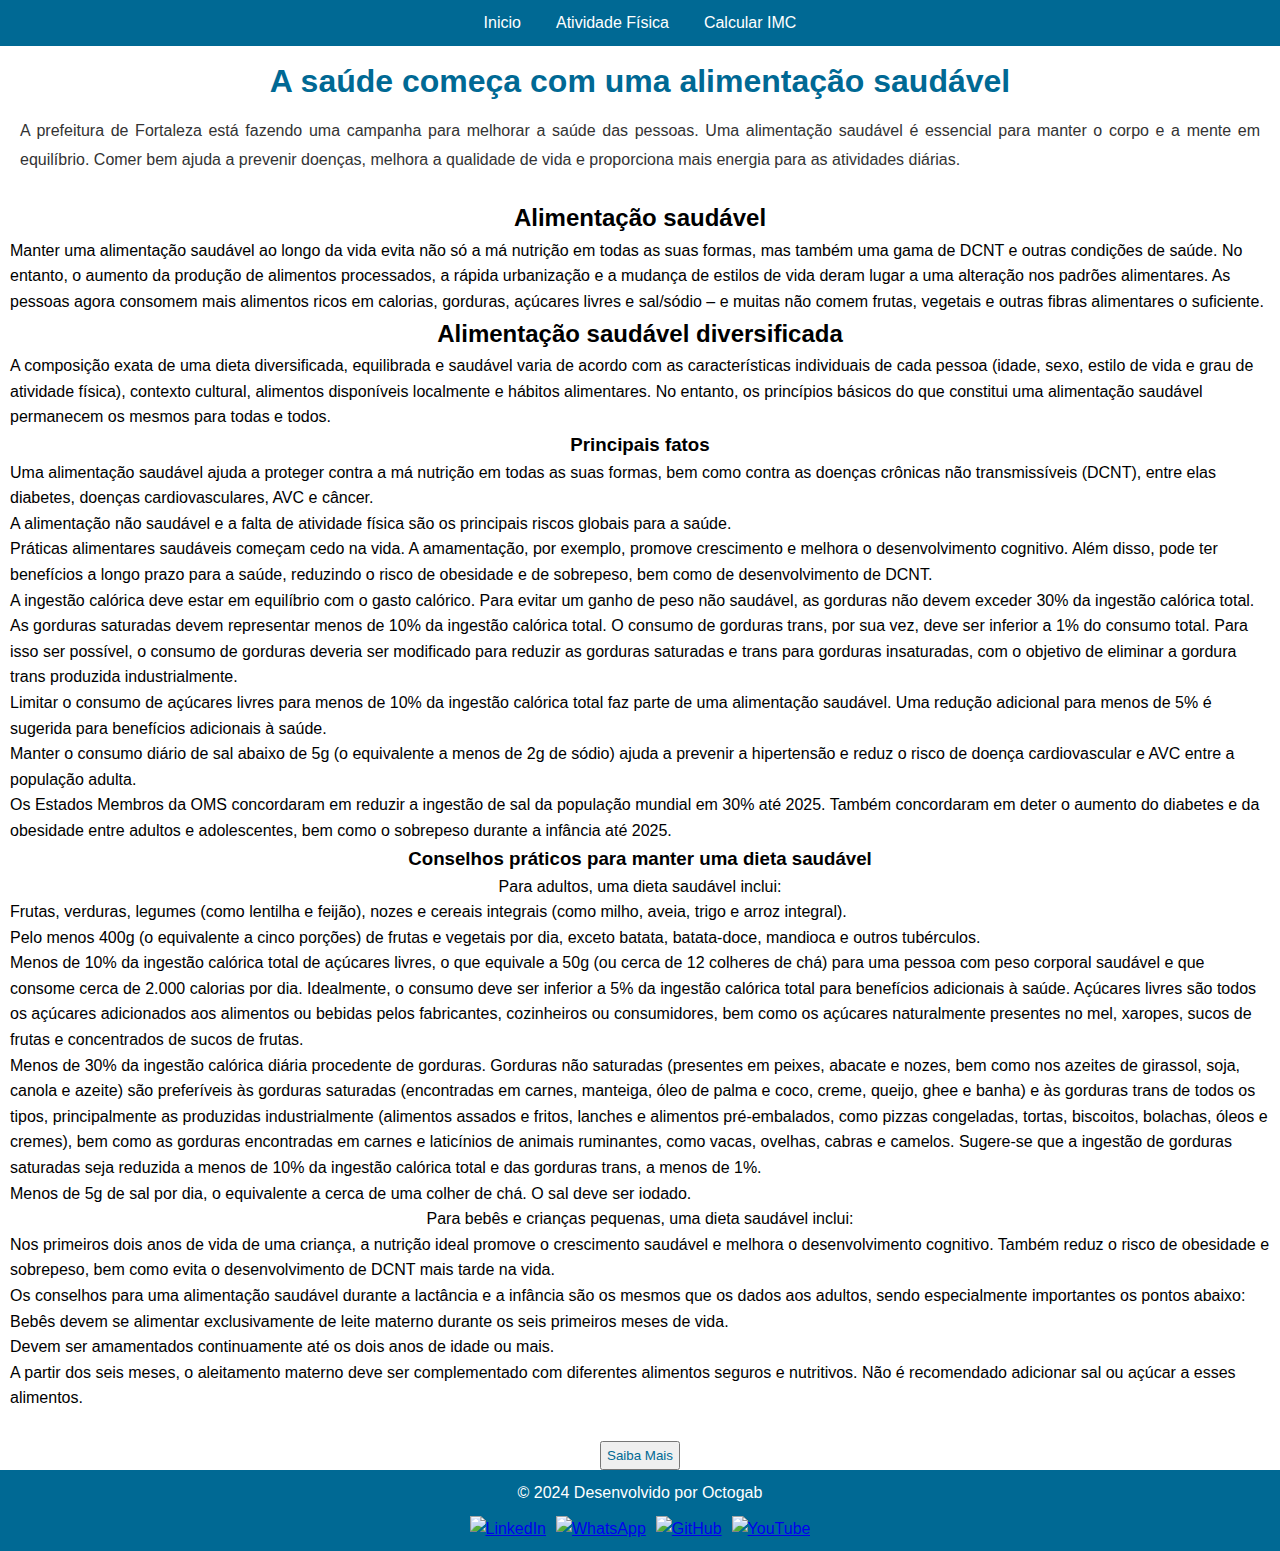
==== index.html @ 99943a86 "Iniciando Projeto" ====
<!DOCTYPE html>
<html lang="pt-BR">
<head>
    <meta charset="UTF-8">
    <meta name="viewport" content="width=device-width, initial-scale=1.0">
    <title> OctoGab </title>
    <link rel="stylesheet" href="./styles.css">
</head>
<body>
    <header>
        <nav>
            <ul>
                <li><a href="index.html">Inicio</a></li>
                <li><a href="fisica.html">Atividade Física</a></li>
                <li><a href="imc.html">Calcular IMC</a></li>
            </ul>
        </nav>
    </header>
    <main>
        <section>
            <h1>A saúde começa com uma alimentação saudável</h1>
            <p id="txt">
            A prefeitura de Fortaleza está fazendo uma campanha para melhorar a saúde das pessoas. 
            Uma alimentação saudável é essencial para manter o corpo e a mente em equilíbrio. 
            Comer bem ajuda a prevenir doenças, melhora a qualidade de vida e proporciona mais energia para as atividades diárias.
            </p>
            <h2>Alimentação saudável</h2>
            <p>
            Manter uma alimentação saudável ao longo da vida evita não só a má nutrição em todas as suas formas, mas também uma gama de DCNT e outras condições de saúde. No entanto, o aumento da produção de alimentos processados, a rápida urbanização e a mudança de estilos de vida deram lugar a uma alteração nos padrões alimentares. As pessoas agora consomem mais alimentos ricos em calorias, gorduras, açúcares livres e sal/sódio – e muitas não comem frutas, vegetais e outras fibras alimentares o suficiente.
            </p>
            <h2>Alimentação saudável diversificada</h2>
            <p>
            A composição exata de uma dieta diversificada, equilibrada e saudável varia de acordo com as características individuais de cada pessoa (idade, sexo, estilo de vida e grau de atividade física), contexto cultural, alimentos disponíveis localmente e hábitos alimentares. No entanto, os princípios básicos do que constitui uma alimentação saudável permanecem os mesmos para todas e todos.
            </p>
            <h3>Principais fatos</h3>
            <ul>
            <li>Uma alimentação saudável ajuda a proteger contra a má nutrição em todas as suas formas, bem como contra as doenças crônicas não transmissíveis (DCNT), entre elas diabetes, doenças cardiovasculares, AVC e câncer.</li>
            <li>A alimentação não saudável e a falta de atividade física são os principais riscos globais para a saúde.</li>
            <li>Práticas alimentares saudáveis começam cedo na vida. A amamentação, por exemplo, promove crescimento e melhora o desenvolvimento cognitivo. Além disso, pode ter benefícios a longo prazo para a saúde, reduzindo o risco de obesidade e de sobrepeso, bem como de desenvolvimento de DCNT.</li>
            <li>A ingestão calórica deve estar em equilíbrio com o gasto calórico. Para evitar um ganho de peso não saudável, as gorduras não devem exceder 30% da ingestão calórica total.</li>
            <li>As gorduras saturadas devem representar menos de 10% da ingestão calórica total. O consumo de gorduras trans, por sua vez, deve ser inferior a 1% do consumo total. Para isso ser possível, o consumo de gorduras deveria ser modificado para reduzir as gorduras saturadas e trans para gorduras insaturadas, com o objetivo de eliminar a gordura trans produzida industrialmente.</li>
            <li>Limitar o consumo de açúcares livres para menos de 10% da ingestão calórica total faz parte de uma alimentação saudável. Uma redução adicional para menos de 5% é sugerida para benefícios adicionais à saúde.</li>
            <li>Manter o consumo diário de sal abaixo de 5g (o equivalente a menos de 2g de sódio) ajuda a prevenir a hipertensão e reduz o risco de doença cardiovascular e AVC entre a população adulta.</li>
            <li>Os Estados Membros da OMS concordaram em reduzir a ingestão de sal da população mundial em 30% até 2025. Também concordaram em deter o aumento do diabetes e da obesidade entre adultos e adolescentes, bem como o sobrepeso durante a infância até 2025.</li>
            </ul>
            <h3>Conselhos práticos para manter uma dieta saudável</h3>
            <p>
            Para adultos, uma dieta saudável inclui:
            </p>
            <ul>
            <li>Frutas, verduras, legumes (como lentilha e feijão), nozes e cereais integrais (como milho, aveia, trigo e arroz integral).</li>
            <li>Pelo menos 400g (o equivalente a cinco porções) de frutas e vegetais por dia, exceto batata, batata-doce, mandioca e outros tubérculos.</li>
            <li>Menos de 10% da ingestão calórica total de açúcares livres, o que equivale a 50g (ou cerca de 12 colheres de chá) para uma pessoa com peso corporal saudável e que consome cerca de 2.000 calorias por dia. Idealmente, o consumo deve ser inferior a 5% da ingestão calórica total para benefícios adicionais à saúde. Açúcares livres são todos os açúcares adicionados aos alimentos ou bebidas pelos fabricantes, cozinheiros ou consumidores, bem como os açúcares naturalmente presentes no mel, xaropes, sucos de frutas e concentrados de sucos de frutas.</li>
            <li>Menos de 30% da ingestão calórica diária procedente de gorduras. Gorduras não saturadas (presentes em peixes, abacate e nozes, bem como nos azeites de girassol, soja, canola e azeite) são preferíveis às gorduras saturadas (encontradas em carnes, manteiga, óleo de palma e coco, creme, queijo, ghee e banha) e às gorduras trans de todos os tipos, principalmente as produzidas industrialmente (alimentos assados e fritos, lanches e alimentos pré-embalados, como pizzas congeladas, tortas, biscoitos, bolachas, óleos e cremes), bem como as gorduras encontradas em carnes e laticínios de animais ruminantes, como vacas, ovelhas, cabras e camelos. Sugere-se que a ingestão de gorduras saturadas seja reduzida a menos de 10% da ingestão calórica total e das gorduras trans, a menos de 1%.</li>
            <li>Menos de 5g de sal por dia, o equivalente a cerca de uma colher de chá. O sal deve ser iodado.</li>
            </ul>
            <p>
            Para bebês e crianças pequenas, uma dieta saudável inclui:
            </p>
            <ul>
            <li>Nos primeiros dois anos de vida de uma criança, a nutrição ideal promove o crescimento saudável e melhora o desenvolvimento cognitivo. Também reduz o risco de obesidade e sobrepeso, bem como evita o desenvolvimento de DCNT mais tarde na vida.</li>
            <li>Os conselhos para uma alimentação saudável durante a lactância e a infância são os mesmos que os dados aos adultos, sendo especialmente importantes os pontos abaixo:</li>
            <ul>
                <li>Bebês devem se alimentar exclusivamente de leite materno durante os seis primeiros meses de vida.</li>
                <li>Devem ser amamentados continuamente até os dois anos de idade ou mais.</li>
                <li>A partir dos seis meses, o aleitamento materno deve ser complementado com diferentes alimentos seguros e nutritivos. Não é recomendado adicionar sal ou açúcar a esses alimentos.</li>
            </ul>
            </ul>
        </section>
            <button onclick="window.open('https://pt.wikipedia.org/wiki/Dieta_saudável', '_blank')">Saiba Mais</button>
        </section>
    </main>
    
    <footer>
        <p>&copy; 2024 Desenvolvido por Octogab</p>
        <div class="redes-sociais">
            <a href="https://www.linkedin.com/in/gabcostta" target="_blank">
                <img src="https://cdn-icons-png.flaticon.com/512/145/145807.png" alt="LinkedIn">
            </a>
            <a href="https://api.whatsapp.com/send/?phone=5585997539628&text&type=phone_number&app_absent=0" target="_blank">
                <img src="https://cdn-icons-png.flaticon.com/512/733/733585.png" alt="WhatsApp">
            </a>
            <a href="https://github.com/GabCostta" target="_blank">
                <img src="https://cdn-icons-png.flaticon.com/512/733/733609.png" alt="GitHub">
            </a>
            <a href="https://www.youtube.com/channel/UCsy9W9VO6udjaN-5IDAVyNg" target="_blank">
                <img src="https://cdn-icons-png.flaticon.com/512/1384/1384060.png" alt="YouTube">
            </a>
        </div>
    </footer>
    
</body>
</html></div>
---- styles.css ----
/* Define estilos globais para todos os elementos */
* {
    margin: 0;
    padding: 0;
    box-sizing: border-box;
}

/* Estilo para o corpo da página */
body {
    font-family: Arial, sans-serif;
    line-height: 1.6;
    display: flex;
    flex-direction: column;
    min-height: 100vh;
}

/* Estilo para o cabeçalho */
header {
    background-color: #006994;
    padding: 10px;
    text-align: center;
    color: #fff;
}

/* Estilo para a lista de navegação */
nav ul {
    list-style: none;
    display: flex;
    justify-content: center;
    gap: 15px;
}

/* Estilo para os links de navegação */
nav a {
    color: #fff;
    text-decoration: none;
    padding: 5px 10px;
    transition: background 0.3s;
}

nav a:hover {
    background-color: #004d70;
    border-radius: 5px;
}

/* Estilo para o título principal */
h1 {
    color: #006994;
    text-align: center;
}


/* Estilo para os parágrafos */
#txt{
    padding: 10px;
    color: #333;
    text-align: justify;
    line-height: 1.8;
    margin-bottom: 15px;
}

/* Estilo para as imagens */
#img1 {
    display: block;
    margin: 0 auto;
    max-width: 80%;
    height: auto;
}

/* Estilo para as seções */
section {
    margin-bottom: 20px;
    padding: 10px;
    display: flex;
    flex-direction: column;
    align-items: center;
}

/* Estilo para os botões */
button {
    display: block;
    padding: 5px;
    margin: 0 auto;
    color: #006994;
}

/* Estilo para as tabelas */
table {
    width: 100%;
    margin-top: 10px;
    border-collapse: collapse;
}

table, th, td {
    border: 1px solid #ddd;
    padding: 8px;
}

th {
    background-color: #006994;
    color: white;
    text-align: left;
}

/* Estilo para a galeria (adaptado para Flexbox) */
.gallery {
    width: 100%;
    padding: 25px;
    display: flex;
    flex-wrap: wrap; /* Permite quebra de linha para responsividade */
    justify-content: center;
    gap: 10px;
    list-style: none;
}

/* Estilo para as imagens da galeria */
.gallery img {
    width: 230px;
    height: 150px;
    display: block;
    border-radius: 8px;
    transition: transform 0.3s;
    object-fit: cover;
}

.gallery img:hover {
    transform: scale(1.10);
}

/* Estilo para o rodapé */
footer {
    background-color: #006994;
    color: #fff;
    text-align: center;
    padding: 10px 0;
    margin-top: auto;
}

/* Estilo para as redes sociais */
.redes-sociais {
    display: flex;
    justify-content: center;
    gap: 10px;
    margin-top: 10px;
}

.redes-sociais img {
    width: 30px;
    height: 30px;
}

/* Consultas de mídia para dispositivos móveis */
@media (max-width: 600px) {
    #img1 {
        max-width: 100%;
    }
}
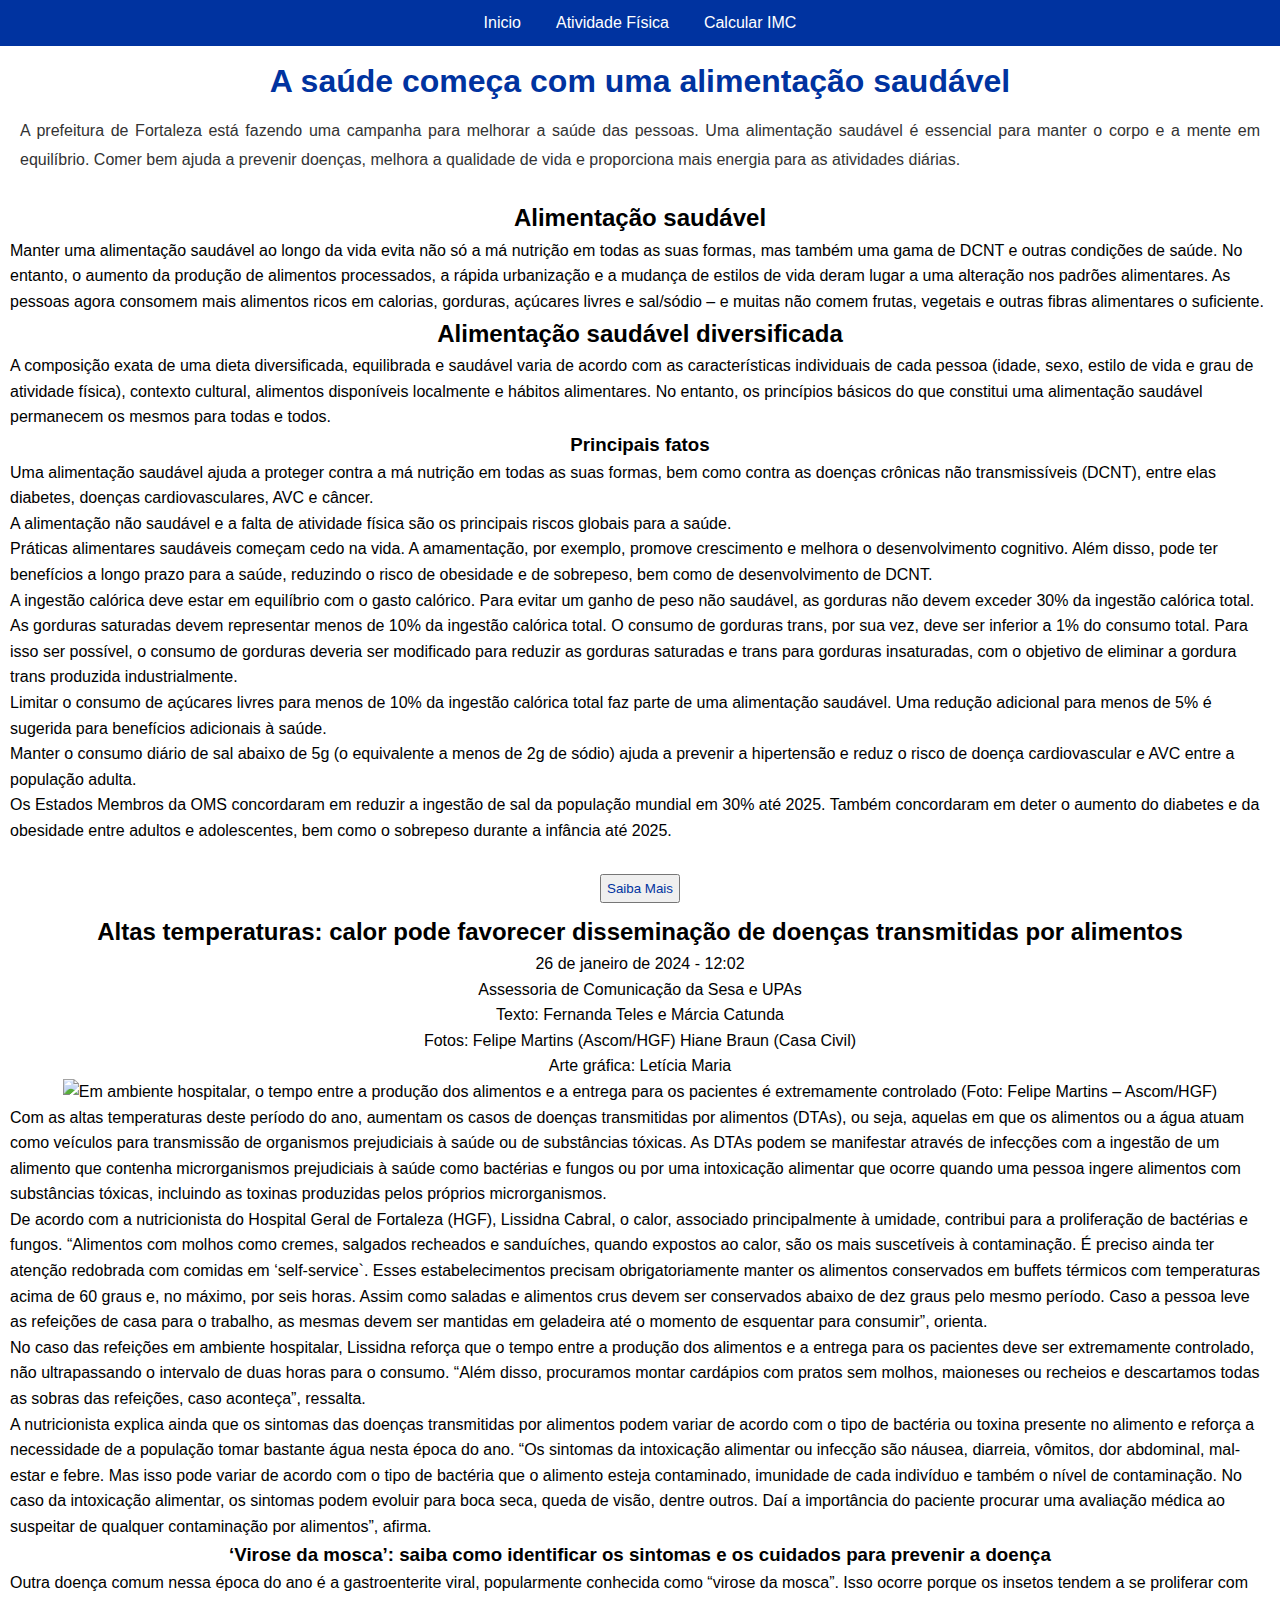
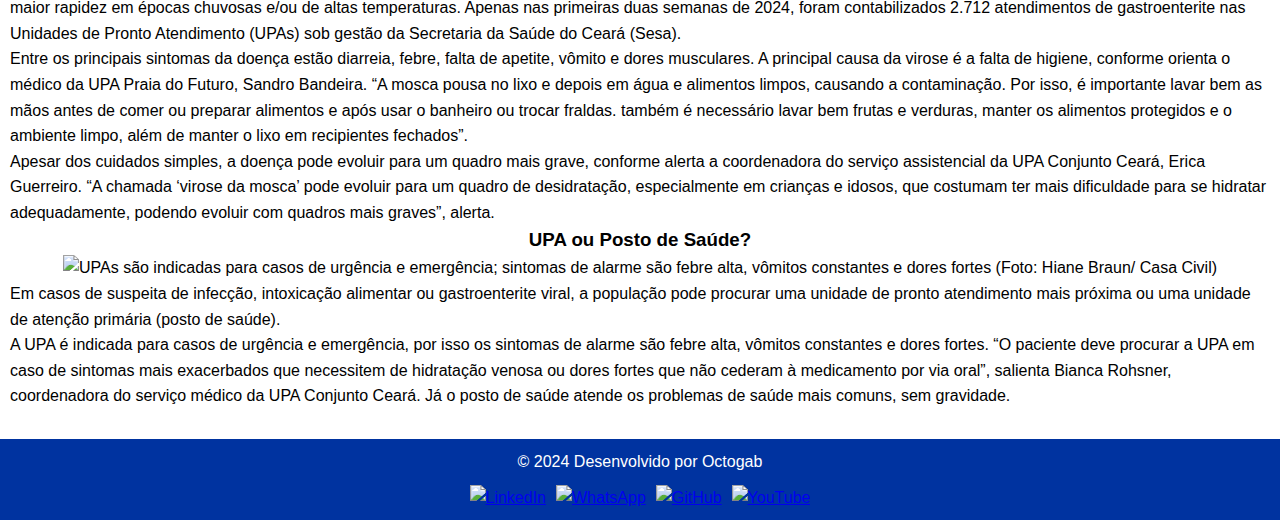
==== commit 82bbee9f: "Ajustando html e css inicial das pages" ====
--- a/index.html
+++ b/index.html
@@ -43,33 +43,32 @@
             <li>Manter o consumo diário de sal abaixo de 5g (o equivalente a menos de 2g de sódio) ajuda a prevenir a hipertensão e reduz o risco de doença cardiovascular e AVC entre a população adulta.</li>
             <li>Os Estados Membros da OMS concordaram em reduzir a ingestão de sal da população mundial em 30% até 2025. Também concordaram em deter o aumento do diabetes e da obesidade entre adultos e adolescentes, bem como o sobrepeso durante a infância até 2025.</li>
             </ul>
-            <h3>Conselhos práticos para manter uma dieta saudável</h3>
-            <p>
-            Para adultos, uma dieta saudável inclui:
-            </p>
-            <ul>
-            <li>Frutas, verduras, legumes (como lentilha e feijão), nozes e cereais integrais (como milho, aveia, trigo e arroz integral).</li>
-            <li>Pelo menos 400g (o equivalente a cinco porções) de frutas e vegetais por dia, exceto batata, batata-doce, mandioca e outros tubérculos.</li>
-            <li>Menos de 10% da ingestão calórica total de açúcares livres, o que equivale a 50g (ou cerca de 12 colheres de chá) para uma pessoa com peso corporal saudável e que consome cerca de 2.000 calorias por dia. Idealmente, o consumo deve ser inferior a 5% da ingestão calórica total para benefícios adicionais à saúde. Açúcares livres são todos os açúcares adicionados aos alimentos ou bebidas pelos fabricantes, cozinheiros ou consumidores, bem como os açúcares naturalmente presentes no mel, xaropes, sucos de frutas e concentrados de sucos de frutas.</li>
-            <li>Menos de 30% da ingestão calórica diária procedente de gorduras. Gorduras não saturadas (presentes em peixes, abacate e nozes, bem como nos azeites de girassol, soja, canola e azeite) são preferíveis às gorduras saturadas (encontradas em carnes, manteiga, óleo de palma e coco, creme, queijo, ghee e banha) e às gorduras trans de todos os tipos, principalmente as produzidas industrialmente (alimentos assados e fritos, lanches e alimentos pré-embalados, como pizzas congeladas, tortas, biscoitos, bolachas, óleos e cremes), bem como as gorduras encontradas em carnes e laticínios de animais ruminantes, como vacas, ovelhas, cabras e camelos. Sugere-se que a ingestão de gorduras saturadas seja reduzida a menos de 10% da ingestão calórica total e das gorduras trans, a menos de 1%.</li>
-            <li>Menos de 5g de sal por dia, o equivalente a cerca de uma colher de chá. O sal deve ser iodado.</li>
-            </ul>
-            <p>
-            Para bebês e crianças pequenas, uma dieta saudável inclui:
-            </p>
-            <ul>
-            <li>Nos primeiros dois anos de vida de uma criança, a nutrição ideal promove o crescimento saudável e melhora o desenvolvimento cognitivo. Também reduz o risco de obesidade e sobrepeso, bem como evita o desenvolvimento de DCNT mais tarde na vida.</li>
-            <li>Os conselhos para uma alimentação saudável durante a lactância e a infância são os mesmos que os dados aos adultos, sendo especialmente importantes os pontos abaixo:</li>
-            <ul>
-                <li>Bebês devem se alimentar exclusivamente de leite materno durante os seis primeiros meses de vida.</li>
-                <li>Devem ser amamentados continuamente até os dois anos de idade ou mais.</li>
-                <li>A partir dos seis meses, o aleitamento materno deve ser complementado com diferentes alimentos seguros e nutritivos. Não é recomendado adicionar sal ou açúcar a esses alimentos.</li>
-            </ul>
-            </ul>
+            
         </section>
             <button onclick="window.open('https://pt.wikipedia.org/wiki/Dieta_saudável', '_blank')">Saiba Mais</button>
         </section>
     </main>
+    <section>
+        <h2>Altas temperaturas: calor pode favorecer disseminação de doenças transmitidas por alimentos</h2>
+        <p>26 de janeiro de 2024 - 12:02</p>
+        <p>Assessoria de Comunicação da Sesa e UPAs</p>
+        <p>Texto: Fernanda Teles e Márcia Catunda</p>
+        <p>Fotos: Felipe Martins (Ascom/HGF) Hiane Braun (Casa Civil)</p>
+        <p>Arte gráfica: Letícia Maria</p>
+        <p><img src="https://via.placeholder.com/150" alt="Em ambiente hospitalar, o tempo entre a produção dos alimentos e a entrega para os pacientes é extremamente controlado (Foto: Felipe Martins – Ascom/HGF)"></p>
+        <p>Com as altas temperaturas deste período do ano, aumentam os casos de doenças transmitidas por alimentos (DTAs), ou seja, aquelas em que os alimentos ou a água atuam como veículos para transmissão de organismos prejudiciais à saúde ou de substâncias tóxicas. As DTAs podem se manifestar através de infecções com a ingestão de um alimento que contenha microrganismos prejudiciais à saúde como bactérias e fungos ou por uma intoxicação alimentar que ocorre quando uma pessoa ingere alimentos com substâncias tóxicas, incluindo as toxinas produzidas pelos próprios microrganismos.</p>
+        <p>De acordo com a nutricionista do Hospital Geral de Fortaleza (HGF), Lissidna Cabral, o calor, associado principalmente à umidade, contribui para a proliferação de bactérias e fungos. “Alimentos com molhos como cremes, salgados recheados e sanduíches, quando expostos ao calor, são os mais suscetíveis à contaminação. É preciso ainda ter atenção redobrada com comidas em ‘self-service`. Esses estabelecimentos precisam obrigatoriamente manter os alimentos conservados em buffets térmicos com temperaturas acima de 60 graus e, no máximo, por seis horas. Assim como saladas e alimentos crus devem ser conservados abaixo de dez graus pelo mesmo período. Caso a pessoa leve as refeições de casa para o trabalho, as mesmas devem ser mantidas em geladeira até o momento de esquentar para consumir”, orienta.</p>
+        <p>No caso das refeições em ambiente hospitalar, Lissidna reforça que o tempo entre a produção dos alimentos e a entrega para os pacientes deve ser extremamente controlado, não ultrapassando o intervalo de duas horas para o consumo. “Além disso, procuramos montar cardápios com pratos sem molhos, maioneses ou recheios e descartamos todas as sobras das refeições, caso aconteça”, ressalta.</p>
+        <p>A nutricionista explica ainda que os sintomas das doenças transmitidas por alimentos podem variar de acordo com o tipo de bactéria ou toxina presente no alimento e reforça a necessidade de a população tomar bastante água nesta época do ano. “Os sintomas da intoxicação alimentar ou infecção são náusea, diarreia, vômitos, dor abdominal, mal-estar e febre. Mas isso pode variar de acordo com o tipo de bactéria que o alimento esteja contaminado, imunidade de cada indivíduo e também o nível de contaminação. No caso da intoxicação alimentar, os sintomas podem evoluir para boca seca, queda de visão, dentre outros. Daí a importância do paciente procurar uma avaliação médica ao suspeitar de qualquer contaminação por alimentos”, afirma.</p>
+        <h3>‘Virose da mosca’: saiba como identificar os sintomas e os cuidados para prevenir a doença</h3>
+        <p>Outra doença comum nessa época do ano é a gastroenterite viral, popularmente conhecida como “virose da mosca”. Isso ocorre porque os insetos tendem a se proliferar com maior rapidez em épocas chuvosas e/ou de altas temperaturas. Apenas nas primeiras duas semanas de 2024, foram contabilizados 2.712 atendimentos de gastroenterite nas Unidades de Pronto Atendimento (UPAs) sob gestão da Secretaria da Saúde do Ceará (Sesa).</p>
+        <p>Entre os principais sintomas da doença estão diarreia, febre, falta de apetite, vômito e dores musculares. A principal causa da virose é a falta de higiene, conforme orienta o médico da UPA Praia do Futuro, Sandro Bandeira. “A mosca pousa no lixo e depois em água e alimentos limpos, causando a contaminação. Por isso, é importante lavar bem as mãos antes de comer ou preparar alimentos e após usar o banheiro ou trocar fraldas. também é necessário lavar bem frutas e verduras, manter os alimentos protegidos e o ambiente limpo, além de manter o lixo em recipientes fechados”.</p>
+        <p>Apesar dos cuidados simples, a doença pode evoluir para um quadro mais grave, conforme alerta a coordenadora do serviço assistencial da UPA Conjunto Ceará, Erica Guerreiro. “A chamada ‘virose da mosca’ pode evoluir para um quadro de desidratação, especialmente em crianças e idosos, que costumam ter mais dificuldade para se hidratar adequadamente, podendo evoluir com quadros mais graves”, alerta.</p>
+        <h3>UPA ou Posto de Saúde?</h3>
+        <p><img src="https://via.placeholder.com/150" alt="UPAs são indicadas para casos de urgência e emergência; sintomas de alarme são febre alta, vômitos constantes e dores fortes (Foto: Hiane Braun/ Casa Civil)"></p>
+        <p>Em casos de suspeita de infecção, intoxicação alimentar ou gastroenterite viral, a população pode procurar uma unidade de pronto atendimento mais próxima ou uma unidade de atenção primária (posto de saúde).</p>
+        <p>A UPA é indicada para casos de urgência e emergência, por isso os sintomas de alarme são febre alta, vômitos constantes e dores fortes. “O paciente deve procurar a UPA em caso de sintomas mais exacerbados que necessitem de hidratação venosa ou dores fortes que não cederam à medicamento por via oral”, salienta Bianca Rohsner, coordenadora do serviço médico da UPA Conjunto Ceará. Já o posto de saúde atende os problemas de saúde mais comuns, sem gravidade.</p>
+    </section>
     
     <footer>
         <p>&copy; 2024 Desenvolvido por Octogab</p>
--- a/styles.css
+++ b/styles.css
@@ -16,7 +16,7 @@
 
 /* Estilo para o cabeçalho */
 header {
-    background-color: #006994;
+    background-color: #0033A0; /* Azul da Prefeitura de Fortaleza */
     padding: 10px;
     text-align: center;
     color: #fff;
@@ -39,19 +39,18 @@
 }
 
 nav a:hover {
-    background-color: #004d70;
+    background-color: #002080; /* Azul escuro para hover */
     border-radius: 5px;
 }
 
 /* Estilo para o título principal */
 h1 {
-    color: #006994;
+    color: #0033A0; /* Azul da Prefeitura de Fortaleza */
     text-align: center;
 }
 
-
 /* Estilo para os parágrafos */
-#txt{
+#txt {
     padding: 10px;
     color: #333;
     text-align: justify;
@@ -81,7 +80,7 @@
     display: block;
     padding: 5px;
     margin: 0 auto;
-    color: #006994;
+    color: #0033A0; /* Azul da Prefeitura de Fortaleza */
 }
 
 /* Estilo para as tabelas */
@@ -97,7 +96,7 @@
 }
 
 th {
-    background-color: #006994;
+    background-color: #0033A0; /* Azul da Prefeitura de Fortaleza */
     color: white;
     text-align: left;
 }
@@ -129,7 +128,7 @@
 
 /* Estilo para o rodapé */
 footer {
-    background-color: #006994;
+    background-color: #0033A0; /* Azul da Prefeitura de Fortaleza */
     color: #fff;
     text-align: center;
     padding: 10px 0;
@@ -154,4 +153,4 @@
     #img1 {
         max-width: 100%;
     }
-}+}
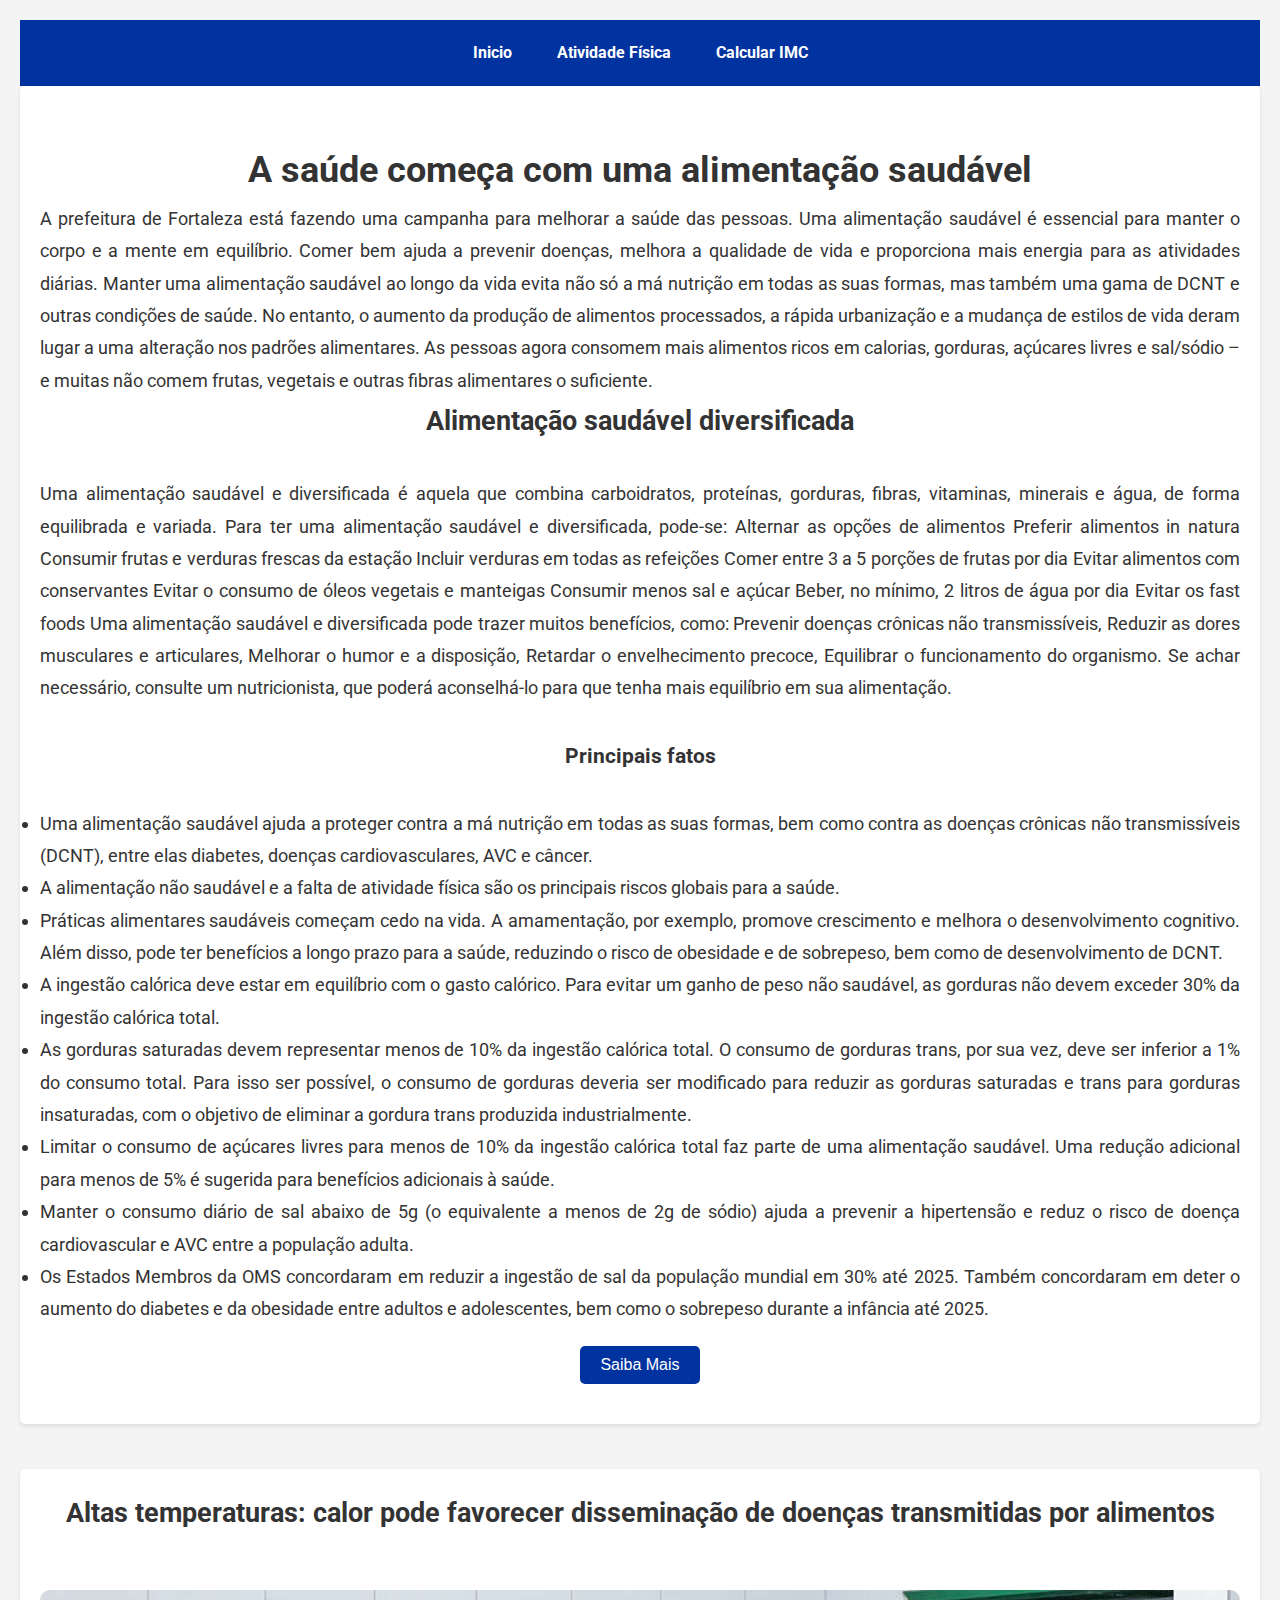
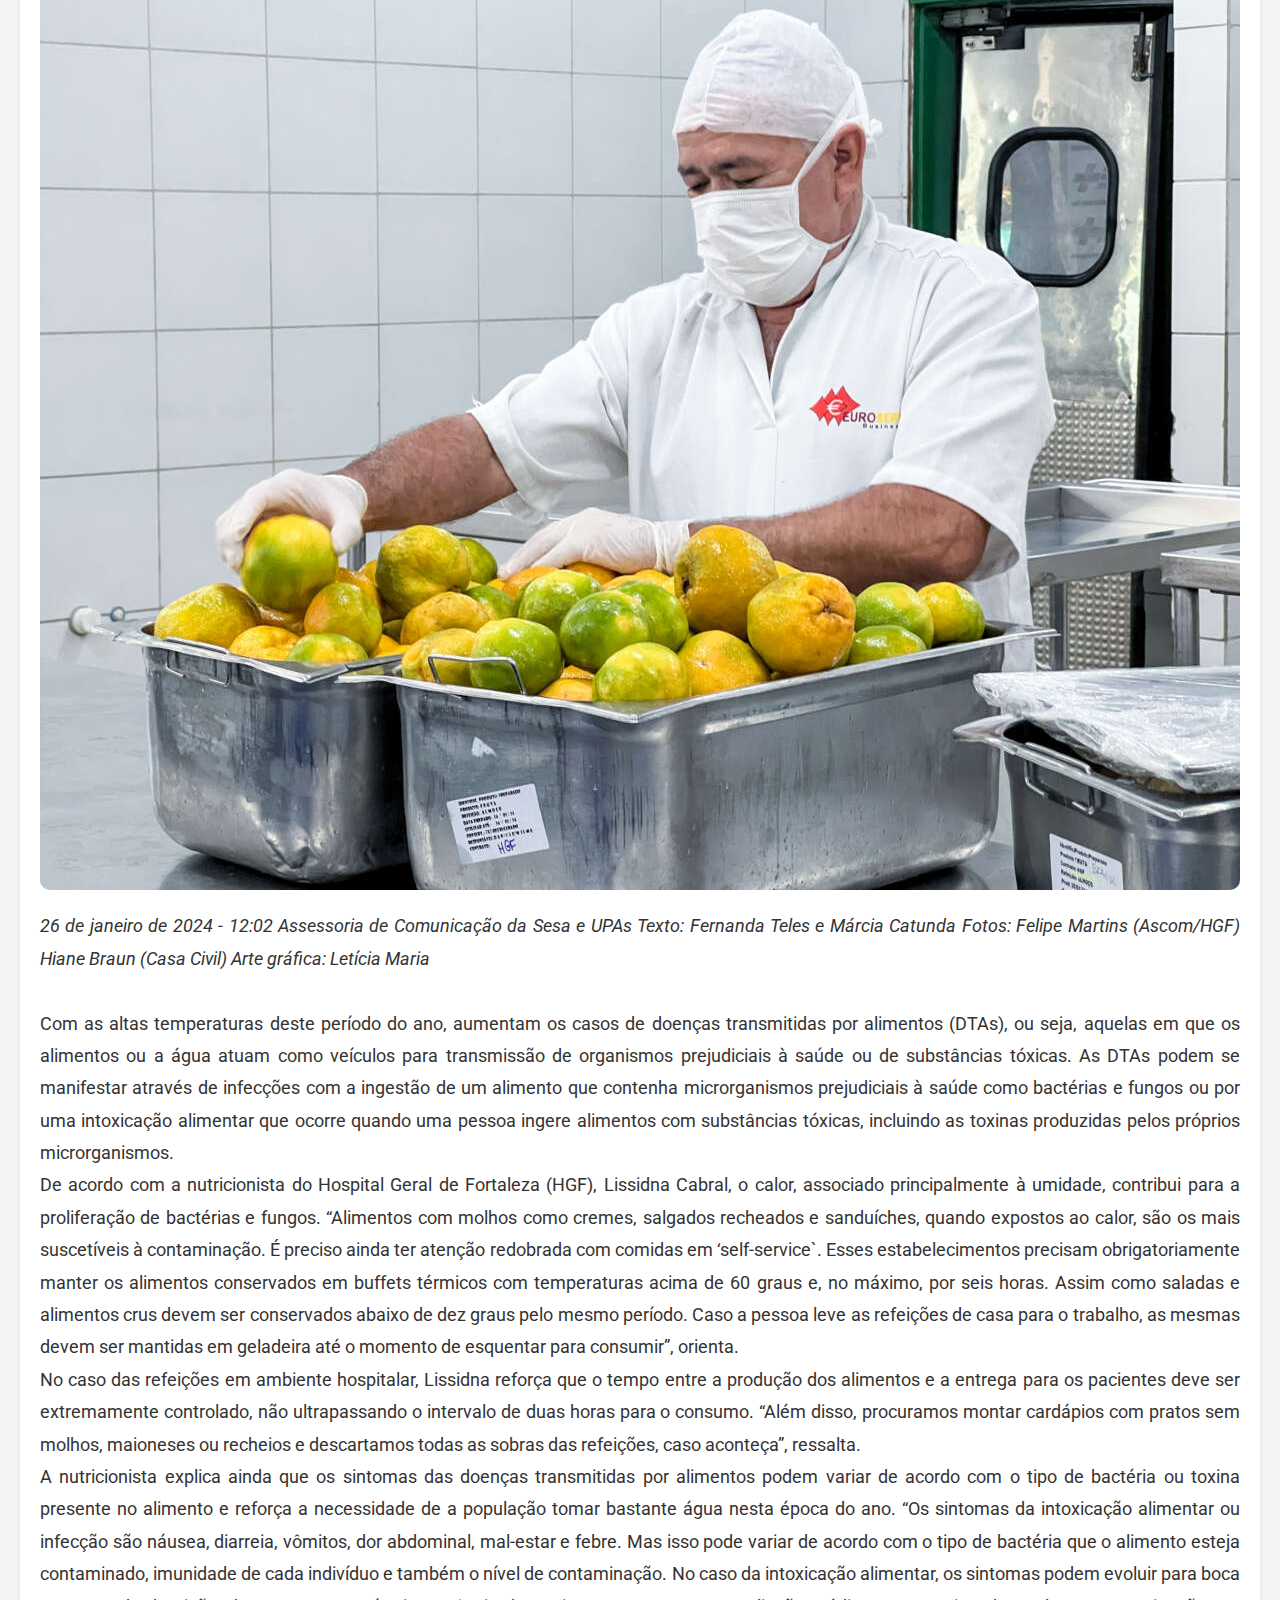
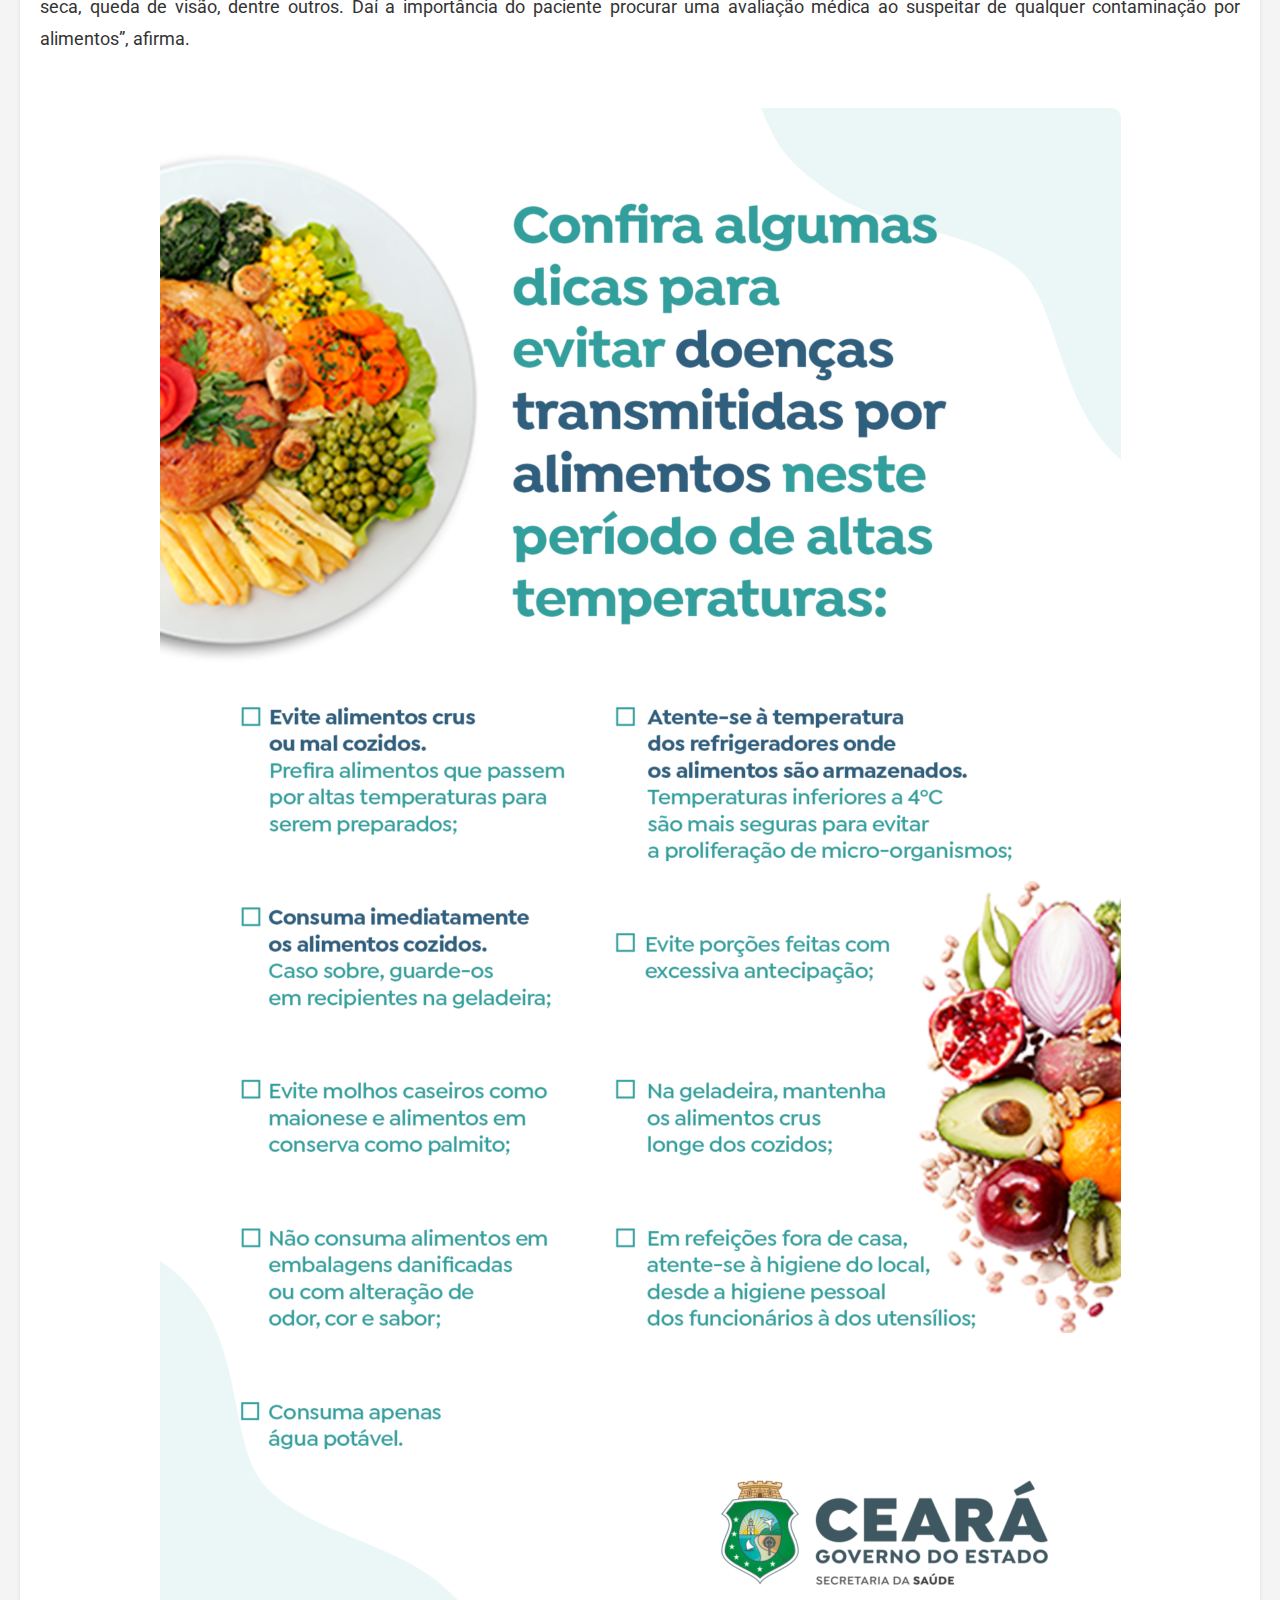
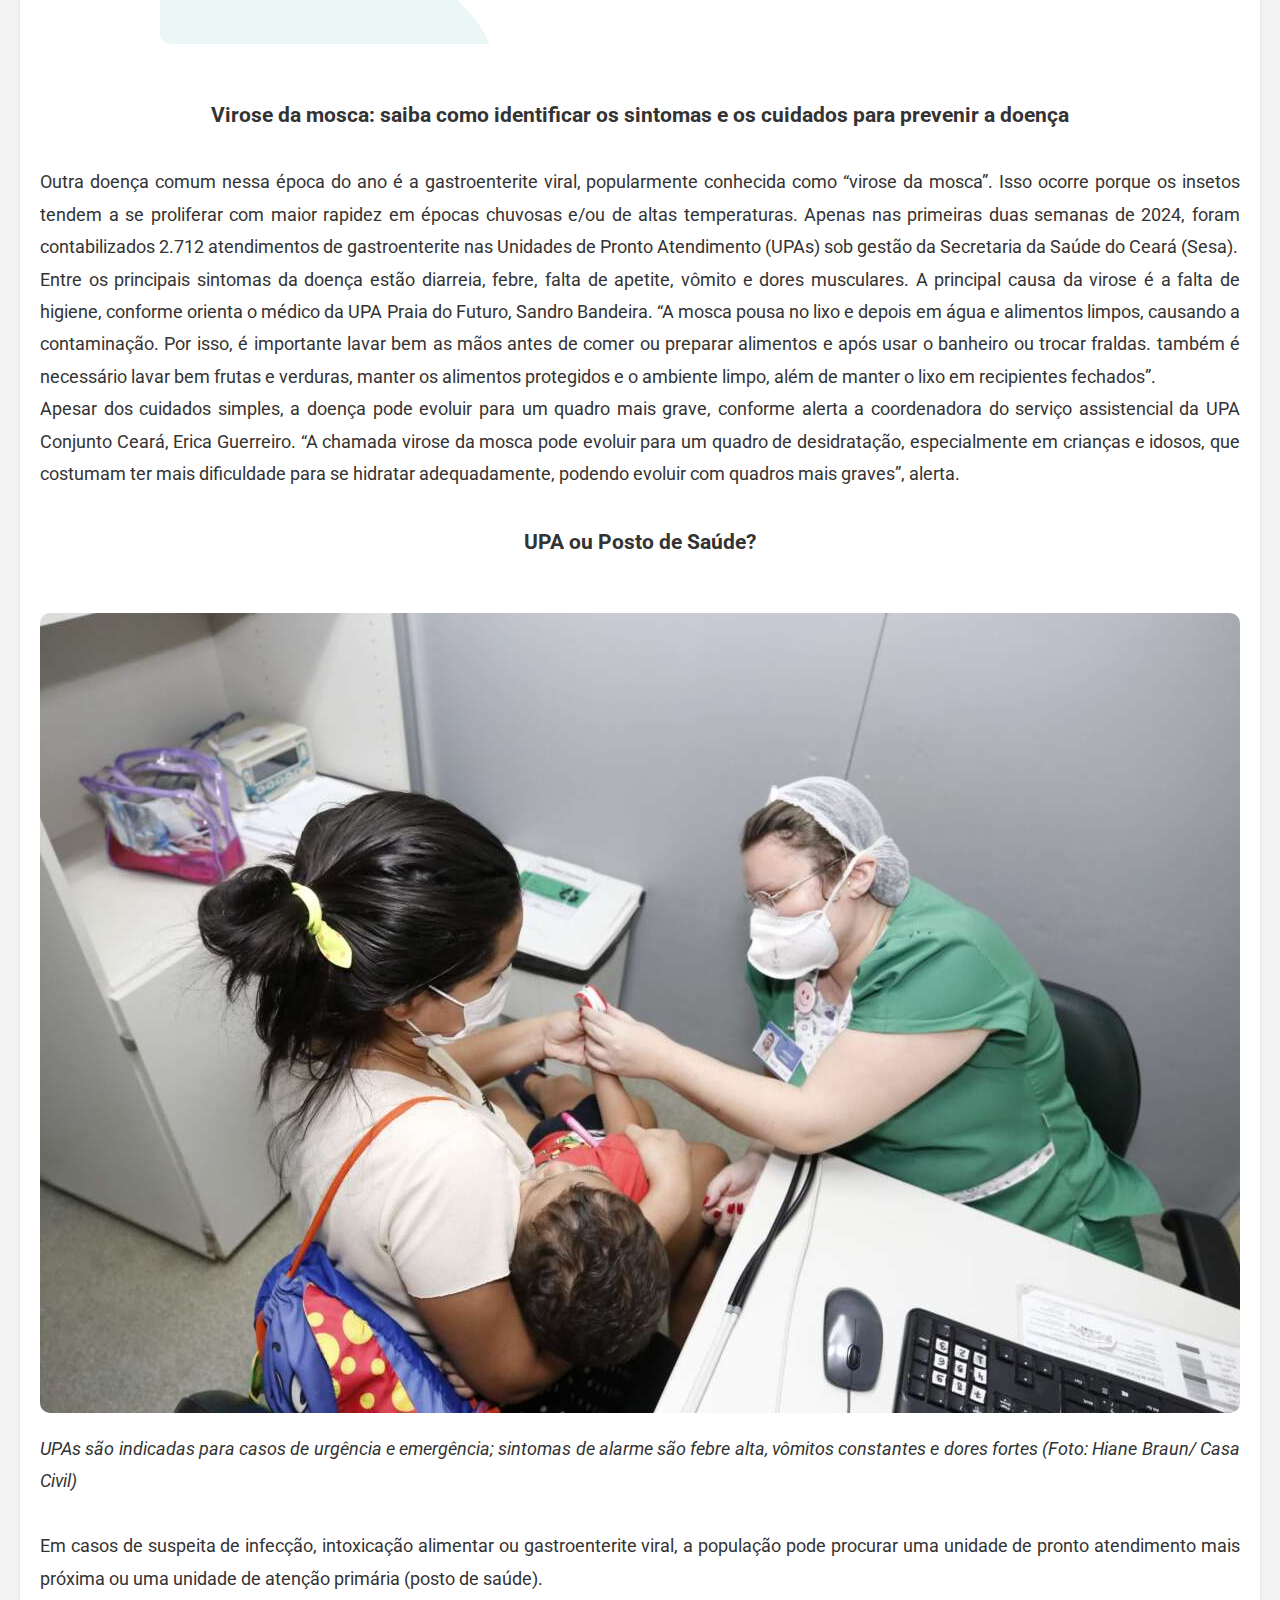
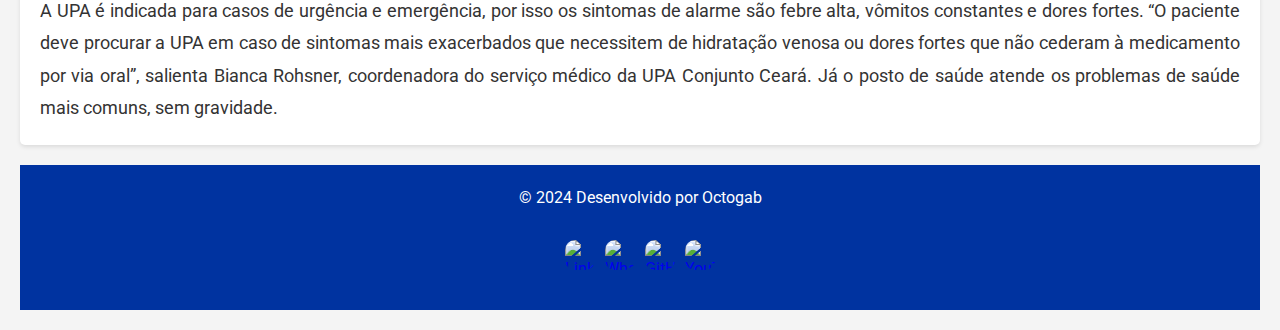
==== commit dc0dbf71: "finalizando projeto" ====
--- a/index.html
+++ b/index.html
@@ -17,22 +17,36 @@
         </nav>
     </header>
     <main>
-        <section>
+        <section id="txt">
+            <br>
             <h1>A saúde começa com uma alimentação saudável</h1>
-            <p id="txt">
+            <p>
             A prefeitura de Fortaleza está fazendo uma campanha para melhorar a saúde das pessoas. 
             Uma alimentação saudável é essencial para manter o corpo e a mente em equilíbrio. 
             Comer bem ajuda a prevenir doenças, melhora a qualidade de vida e proporciona mais energia para as atividades diárias.
-            </p>
-            <h2>Alimentação saudável</h2>
-            <p>
             Manter uma alimentação saudável ao longo da vida evita não só a má nutrição em todas as suas formas, mas também uma gama de DCNT e outras condições de saúde. No entanto, o aumento da produção de alimentos processados, a rápida urbanização e a mudança de estilos de vida deram lugar a uma alteração nos padrões alimentares. As pessoas agora consomem mais alimentos ricos em calorias, gorduras, açúcares livres e sal/sódio – e muitas não comem frutas, vegetais e outras fibras alimentares o suficiente.
             </p>
             <h2>Alimentação saudável diversificada</h2>
+            <br>
             <p>
-            A composição exata de uma dieta diversificada, equilibrada e saudável varia de acordo com as características individuais de cada pessoa (idade, sexo, estilo de vida e grau de atividade física), contexto cultural, alimentos disponíveis localmente e hábitos alimentares. No entanto, os princípios básicos do que constitui uma alimentação saudável permanecem os mesmos para todas e todos.
+                Uma alimentação saudável e diversificada é aquela que combina carboidratos, proteínas, gorduras, fibras, vitaminas, minerais e água, de forma equilibrada e variada. 
+                Para ter uma alimentação saudável e diversificada, pode-se: 
+                Alternar as opções de alimentos
+                Preferir alimentos in natura
+                Consumir frutas e verduras frescas da estação
+                Incluir verduras em todas as refeições
+                Comer entre 3 a 5 porções de frutas por dia
+                Evitar alimentos com conservantes
+                Evitar o consumo de óleos vegetais e manteigas
+                Consumir menos sal e açúcar
+                Beber, no mínimo, 2 litros de água por dia
+                Evitar os fast foods
+                Uma alimentação saudável e diversificada pode trazer muitos benefícios, como: Prevenir doenças crônicas não transmissíveis, Reduzir as dores musculares e articulares, Melhorar o humor e a disposição, Retardar o envelhecimento precoce, Equilibrar o funcionamento do organismo. 
+                Se achar necessário, consulte um nutricionista, que poderá aconselhá-lo para que tenha mais equilíbrio em sua alimentação.
             </p>
+            <br>
             <h3>Principais fatos</h3>
+            <br>
             <ul>
             <li>Uma alimentação saudável ajuda a proteger contra a má nutrição em todas as suas formas, bem como contra as doenças crônicas não transmissíveis (DCNT), entre elas diabetes, doenças cardiovasculares, AVC e câncer.</li>
             <li>A alimentação não saudável e a falta de atividade física são os principais riscos globais para a saúde.</li>
@@ -44,28 +58,40 @@
             <li>Os Estados Membros da OMS concordaram em reduzir a ingestão de sal da população mundial em 30% até 2025. Também concordaram em deter o aumento do diabetes e da obesidade entre adultos e adolescentes, bem como o sobrepeso durante a infância até 2025.</li>
             </ul>
             
-        </section>
             <button onclick="window.open('https://pt.wikipedia.org/wiki/Dieta_saudável', '_blank')">Saiba Mais</button>
         </section>
+        <br>
     </main>
-    <section>
+    <section id="txt">
         <h2>Altas temperaturas: calor pode favorecer disseminação de doenças transmitidas por alimentos</h2>
-        <p>26 de janeiro de 2024 - 12:02</p>
-        <p>Assessoria de Comunicação da Sesa e UPAs</p>
-        <p>Texto: Fernanda Teles e Márcia Catunda</p>
-        <p>Fotos: Felipe Martins (Ascom/HGF) Hiane Braun (Casa Civil)</p>
-        <p>Arte gráfica: Letícia Maria</p>
-        <p><img src="https://via.placeholder.com/150" alt="Em ambiente hospitalar, o tempo entre a produção dos alimentos e a entrega para os pacientes é extremamente controlado (Foto: Felipe Martins – Ascom/HGF)"></p>
+        <br>
+        <p><img src="./assets/img/alimentos.png" alt="Em ambiente hospitalar, o tempo entre a produção dos alimentos e a entrega para os pacientes é extremamente controlado (Foto: Felipe Martins – Ascom/HGF)"></p>
+        <i>  
+            26 de janeiro de 2024 - 12:02
+            Assessoria de Comunicação da Sesa e UPAs
+            Texto: Fernanda Teles e Márcia Catunda
+            Fotos: Felipe Martins (Ascom/HGF) Hiane Braun (Casa Civil)
+            Arte gráfica: Letícia Maria
+        </i>
+        <br>
         <p>Com as altas temperaturas deste período do ano, aumentam os casos de doenças transmitidas por alimentos (DTAs), ou seja, aquelas em que os alimentos ou a água atuam como veículos para transmissão de organismos prejudiciais à saúde ou de substâncias tóxicas. As DTAs podem se manifestar através de infecções com a ingestão de um alimento que contenha microrganismos prejudiciais à saúde como bactérias e fungos ou por uma intoxicação alimentar que ocorre quando uma pessoa ingere alimentos com substâncias tóxicas, incluindo as toxinas produzidas pelos próprios microrganismos.</p>
         <p>De acordo com a nutricionista do Hospital Geral de Fortaleza (HGF), Lissidna Cabral, o calor, associado principalmente à umidade, contribui para a proliferação de bactérias e fungos. “Alimentos com molhos como cremes, salgados recheados e sanduíches, quando expostos ao calor, são os mais suscetíveis à contaminação. É preciso ainda ter atenção redobrada com comidas em ‘self-service`. Esses estabelecimentos precisam obrigatoriamente manter os alimentos conservados em buffets térmicos com temperaturas acima de 60 graus e, no máximo, por seis horas. Assim como saladas e alimentos crus devem ser conservados abaixo de dez graus pelo mesmo período. Caso a pessoa leve as refeições de casa para o trabalho, as mesmas devem ser mantidas em geladeira até o momento de esquentar para consumir”, orienta.</p>
         <p>No caso das refeições em ambiente hospitalar, Lissidna reforça que o tempo entre a produção dos alimentos e a entrega para os pacientes deve ser extremamente controlado, não ultrapassando o intervalo de duas horas para o consumo. “Além disso, procuramos montar cardápios com pratos sem molhos, maioneses ou recheios e descartamos todas as sobras das refeições, caso aconteça”, ressalta.</p>
         <p>A nutricionista explica ainda que os sintomas das doenças transmitidas por alimentos podem variar de acordo com o tipo de bactéria ou toxina presente no alimento e reforça a necessidade de a população tomar bastante água nesta época do ano. “Os sintomas da intoxicação alimentar ou infecção são náusea, diarreia, vômitos, dor abdominal, mal-estar e febre. Mas isso pode variar de acordo com o tipo de bactéria que o alimento esteja contaminado, imunidade de cada indivíduo e também o nível de contaminação. No caso da intoxicação alimentar, os sintomas podem evoluir para boca seca, queda de visão, dentre outros. Daí a importância do paciente procurar uma avaliação médica ao suspeitar de qualquer contaminação por alimentos”, afirma.</p>
-        <h3>‘Virose da mosca’: saiba como identificar os sintomas e os cuidados para prevenir a doença</h3>
+        <br>
+        <p><img src="./assets/img/dicas.png" alt="Dicas para evitar doenças"></p>
+        <br>
+        <h3>Virose da mosca: saiba como identificar os sintomas e os cuidados para prevenir a doença</h3>
+        <br>
         <p>Outra doença comum nessa época do ano é a gastroenterite viral, popularmente conhecida como “virose da mosca”. Isso ocorre porque os insetos tendem a se proliferar com maior rapidez em épocas chuvosas e/ou de altas temperaturas. Apenas nas primeiras duas semanas de 2024, foram contabilizados 2.712 atendimentos de gastroenterite nas Unidades de Pronto Atendimento (UPAs) sob gestão da Secretaria da Saúde do Ceará (Sesa).</p>
         <p>Entre os principais sintomas da doença estão diarreia, febre, falta de apetite, vômito e dores musculares. A principal causa da virose é a falta de higiene, conforme orienta o médico da UPA Praia do Futuro, Sandro Bandeira. “A mosca pousa no lixo e depois em água e alimentos limpos, causando a contaminação. Por isso, é importante lavar bem as mãos antes de comer ou preparar alimentos e após usar o banheiro ou trocar fraldas. também é necessário lavar bem frutas e verduras, manter os alimentos protegidos e o ambiente limpo, além de manter o lixo em recipientes fechados”.</p>
-        <p>Apesar dos cuidados simples, a doença pode evoluir para um quadro mais grave, conforme alerta a coordenadora do serviço assistencial da UPA Conjunto Ceará, Erica Guerreiro. “A chamada ‘virose da mosca’ pode evoluir para um quadro de desidratação, especialmente em crianças e idosos, que costumam ter mais dificuldade para se hidratar adequadamente, podendo evoluir com quadros mais graves”, alerta.</p>
+        <p>Apesar dos cuidados simples, a doença pode evoluir para um quadro mais grave, conforme alerta a coordenadora do serviço assistencial da UPA Conjunto Ceará, Erica Guerreiro. “A chamada virose da mosca pode evoluir para um quadro de desidratação, especialmente em crianças e idosos, que costumam ter mais dificuldade para se hidratar adequadamente, podendo evoluir com quadros mais graves”, alerta.</p>
+        <br>
         <h3>UPA ou Posto de Saúde?</h3>
-        <p><img src="https://via.placeholder.com/150" alt="UPAs são indicadas para casos de urgência e emergência; sintomas de alarme são febre alta, vômitos constantes e dores fortes (Foto: Hiane Braun/ Casa Civil)"></p>
+        <br>
+        <p><img src="./assets/img/upa.png" alt="UPAs são indicadas para casos de urgência e emergência; sintomas de alarme são febre alta, vômitos constantes e dores fortes (Foto: Hiane Braun/ Casa Civil)"></p>
+        <i> UPAs são indicadas para casos de urgência e emergência; sintomas de alarme são febre alta, vômitos constantes e dores fortes (Foto: Hiane Braun/ Casa Civil) </i>
+        <br>
         <p>Em casos de suspeita de infecção, intoxicação alimentar ou gastroenterite viral, a população pode procurar uma unidade de pronto atendimento mais próxima ou uma unidade de atenção primária (posto de saúde).</p>
         <p>A UPA é indicada para casos de urgência e emergência, por isso os sintomas de alarme são febre alta, vômitos constantes e dores fortes. “O paciente deve procurar a UPA em caso de sintomas mais exacerbados que necessitem de hidratação venosa ou dores fortes que não cederam à medicamento por via oral”, salienta Bianca Rohsner, coordenadora do serviço médico da UPA Conjunto Ceará. Já o posto de saúde atende os problemas de saúde mais comuns, sem gravidade.</p>
     </section>
--- a/styles.css
+++ b/styles.css
@@ -1,3 +1,6 @@
+/* Importar a fonte Roboto do Google Fonts */
+@import url('https://fonts.googleapis.com/css2?family=Roboto:wght@400;700&display=swap');
+
 /* Define estilos globais para todos os elementos */
 * {
     margin: 0;
@@ -7,17 +10,19 @@
 
 /* Estilo para o corpo da página */
 body {
-    font-family: Arial, sans-serif;
+    font-family: 'Roboto', Arial, sans-serif;
     line-height: 1.6;
     display: flex;
     flex-direction: column;
     min-height: 100vh;
+    padding: 20px;
+    background-color: #f4f4f4;
 }
 
 /* Estilo para o cabeçalho */
 header {
     background-color: #0033A0; /* Azul da Prefeitura de Fortaleza */
-    padding: 10px;
+    padding: 20px;
     text-align: center;
     color: #fff;
 }
@@ -34,8 +39,9 @@
 nav a {
     color: #fff;
     text-decoration: none;
-    padding: 5px 10px;
+    padding: 10px 15px;
     transition: background 0.3s;
+    font-weight: bold;
 }
 
 nav a:hover {
@@ -43,56 +49,68 @@
     border-radius: 5px;
 }
 
-/* Estilo para o título principal */
-h1 {
-    color: #0033A0; /* Azul da Prefeitura de Fortaleza */
-    text-align: center;
-}
-
 /* Estilo para os parágrafos */
 #txt {
-    padding: 10px;
+    padding: 20px;
     color: #333;
-    text-align: justify;
+    text-align: justify; /* Justificar o texto */;
     line-height: 1.8;
-    margin-bottom: 15px;
+    margin-bottom: 20px;
+    font-size: 18px;
+    background-color: #fff; /* Fundo branco para destaque */
+    border-radius: 5px; /* Bordas arredondadas */
+    box-shadow: 0 2px 4px rgba(0, 0, 0, 0.1); /* Sombra suave */
 }
 
 /* Estilo para as imagens */
-#img1 {
+img {
     display: block;
-    margin: 0 auto;
-    max-width: 80%;
+    margin: 20px auto;
+    max-width: 100%;
     height: auto;
+    border-radius: 10px;
 }
 
 /* Estilo para as seções */
 section {
-    margin-bottom: 20px;
-    padding: 10px;
+    margin-bottom: 30px;
+    padding: 20px;
     display: flex;
     flex-direction: column;
     align-items: center;
+    background-color: #fff;
+    border-radius: 10px;
+    box-shadow: 0 4px 6px rgba(0, 0, 0, 0.1);
 }
 
 /* Estilo para os botões */
 button {
     display: block;
-    padding: 5px;
-    margin: 0 auto;
-    color: #0033A0; /* Azul da Prefeitura de Fortaleza */
+    padding: 10px 20px;
+    margin: 20px auto;
+    color: #fff;
+    background-color: #0033A0; /* Azul da Prefeitura de Fortaleza */
+    border: none;
+    border-radius: 5px;
+    cursor: pointer;
+    font-size: 16px;
+    transition: background 0.3s;
+}
+
+button:hover {
+    background-color: #002080;
 }
 
 /* Estilo para as tabelas */
 table {
     width: 100%;
-    margin-top: 10px;
+    margin-top: 20px;
     border-collapse: collapse;
 }
 
 table, th, td {
     border: 1px solid #ddd;
-    padding: 8px;
+    padding: 12px;
 }
 
 th {
@@ -131,7 +149,7 @@
     background-color: #0033A0; /* Azul da Prefeitura de Fortaleza */
     color: #fff;
     text-align: center;
-    padding: 10px 0;
+    padding: 20px 0;
     margin-top: auto;
 }
 
@@ -148,9 +166,125 @@
     height: 30px;
 }
 
+.imc-calculator {
+    max-width: 300px;
+    margin: auto;
+    padding: 20px;
+    border: 2px solid #b3e5fc;
+    border-radius: 10px;
+    box-shadow: 0 4px 6px rgba(0, 0, 0, 0.1);
+    background-color: #f8f9fa;
+    text-align: center;
+    font-family: 'Roboto', Arial, sans-serif;
+}
+
+.imc-calculator img {
+    width: 100px;
+    margin-bottom: 15px;
+}
+
+.imc-calculator h2 {
+    margin-bottom: 20px;
+    color: #0277bd;
+}
+
+.sexo {
+    display: flex;
+    justify-content: space-between;
+    margin-bottom: 15px;
+}
+.sexo-femenino {
+    padding: 10px 20px;
+    border: 1px solid #fc28d8;
+    border-radius: 5px;
+    cursor: pointer;
+    transition: all 0.3s ease-in-out;
+}
+
+.sexo-masculino {
+    padding: 10px 20px;
+    border: 1px solid #0277bd;
+    border-radius: 5px;
+    cursor: pointer;
+    transition: all 0.3s ease-in-out;
+}
+
+.sexo input[type="radio"] {
+    display: none;
+}
+
+.sexo input[type="radio"]:checked + .sexo-femenino  {
+    background-color: #fc28d8;
+    color: white;
+}
+
+.sexo input[type="radio"]:checked + .sexo-masculino  {
+    background-color: #0277bd;
+    color: white;
+}
+
+.input-group {
+    display: flex;
+    justify-content: space-between;
+    align-items: center;
+    margin-bottom: 15px;
+}
+
+.input-group label {
+    flex: 1;
+    text-align: left;
+    color: #333;
+}
+
+.input-group input {
+    flex: 2;
+    padding: 10px;
+    border: 1px solid #b3e5fc;
+    border-radius: 5px;
+    text-align: right;
+}
+
+.calcular-btn {
+    width: 100%;
+    padding: 10px;
+    border: none;
+    border-radius: 5px;
+    background-color: #0288d1;
+    color: white;
+    font-size: 16px;
+    font-weight: bold;
+    cursor: pointer;
+    transition: all 0.3s ease;
+}
+
+.calcular-btn:hover {
+    background-color: #0277bd;
+}
+
+#resultadoIMC {
+    margin-top: 15px;
+    padding: 10px;
+    border: 1px solid #0277bd;
+    border-radius: 5px;
+    background-color: #e1f5fe;
+    color: #0277bd;
+}
+
 /* Consultas de mídia para dispositivos móveis */
 @media (max-width: 600px) {
-    #img1 {
+    img {
         max-width: 100%;
     }
-}
+
+    body {
+        padding: 10px;
+    }
+
+    section {
+        padding: 15px;
+    }
+
+    button {
+        width: 100%;
+    }
+}
